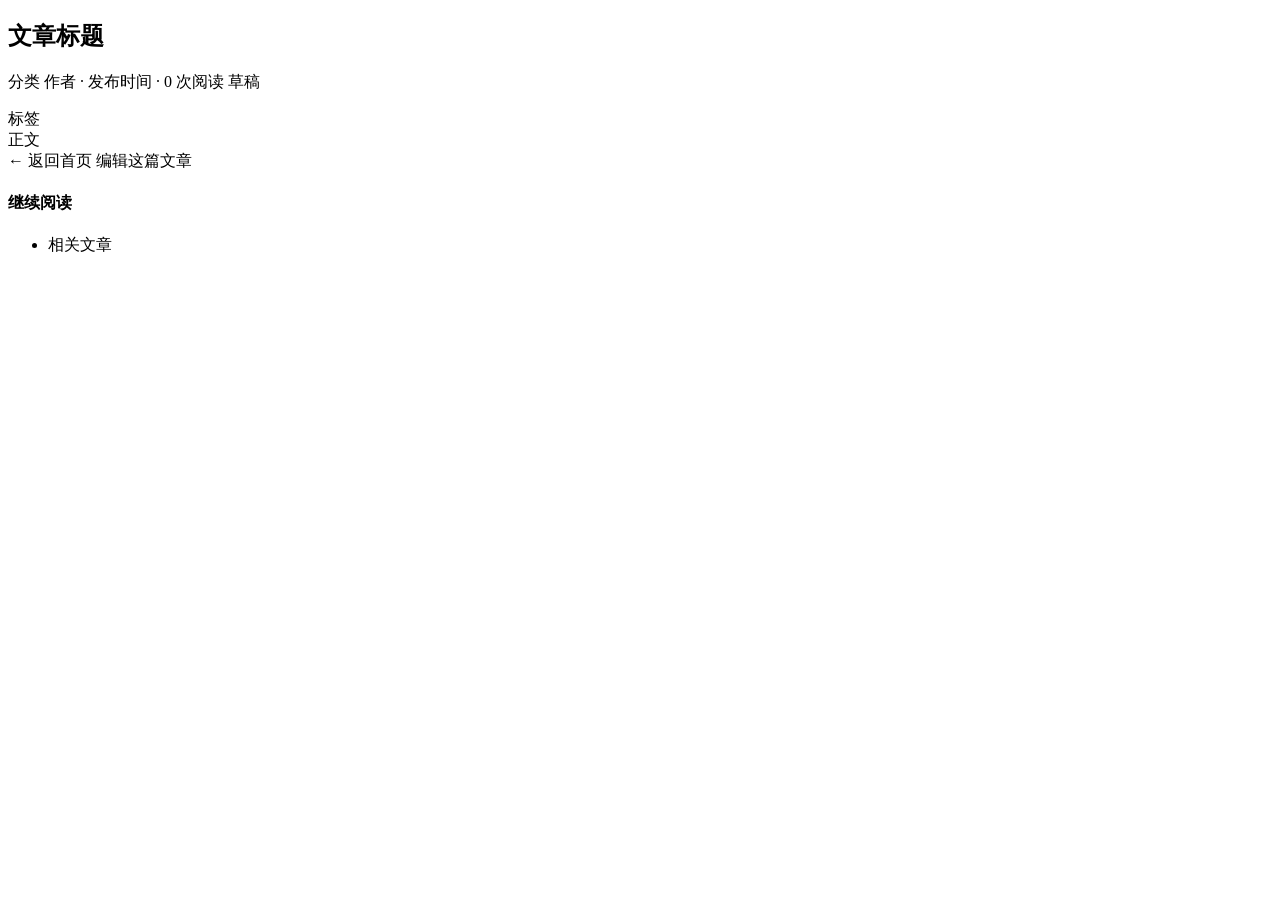
==== src/main/resources/templates/article.html @ 91f52336 "feat: 实现文章发布、列表、详情与后台管理 - 接入 Spring Data JPA 与 H2 文件数据库，新增 Article 实体与 ArticleRepository - 新增 Articl" ====
<!DOCTYPE html>
<html lang="zh-CN" xmlns:th="http://www.thymeleaf.org">
<head th:replace="~{fragments/layout :: head(${article.title})}"></head>
<body>
<header th:replace="~{fragments/layout :: header}"></header>

<main class="container layout">
    <div class="main-col">
        <article class="card article-detail">
            <header class="article-head">
                <h1 th:text="${article.title}">文章标题</h1>
                <p class="meta">
                    <span class="badge" th:if="${article.category != null}" th:text="${article.category}">分类</span>
                    <span th:text="${article.author}">作者</span>
                    <span>·</span>
                    <span th:text="${#temporals.format(article.createdAt, 'yyyy-MM-dd HH:mm')}">发布时间</span>
                    <span>·</span>
                    <span th:text="${article.views} + ' 次阅读'">0 次阅读</span>
                    <span th:if="${article.published == false}" class="draft-flag">草稿</span>
                </p>
                <div class="tags" th:if="${article.tags != null and !article.tags.isBlank()}">
                    <span class="tag" th:each="tag : ${#strings.arraySplit(article.tags, ',')}"
                          th:text="${#strings.trim(tag)}">标签</span>
                </div>
            </header>

            <div class="article-content" th:text="${article.content}">正文</div>

            <footer class="article-foot">
                <a class="btn" th:href="@{/}">← 返回首页</a>
                <a class="btn" th:href="@{/admin/articles/{id}/edit(id=${article.id})}">编辑这篇文章</a>
            </footer>
        </article>

        <section class="card" th:if="${not #lists.isEmpty(related)}">
            <h4 class="card-title">继续阅读</h4>
            <ul class="related-list">
                <li th:each="item : ${related}">
                    <a th:href="@{/article/{id}(id=${item.id})}" th:text="${item.title}">相关文章</a>
                </li>
            </ul>
        </section>
    </div>

    <aside th:replace="~{fragments/layout :: sidebar}"></aside>
</main>

<footer th:replace="~{fragments/layout :: footer}"></footer>
</body>
</html>
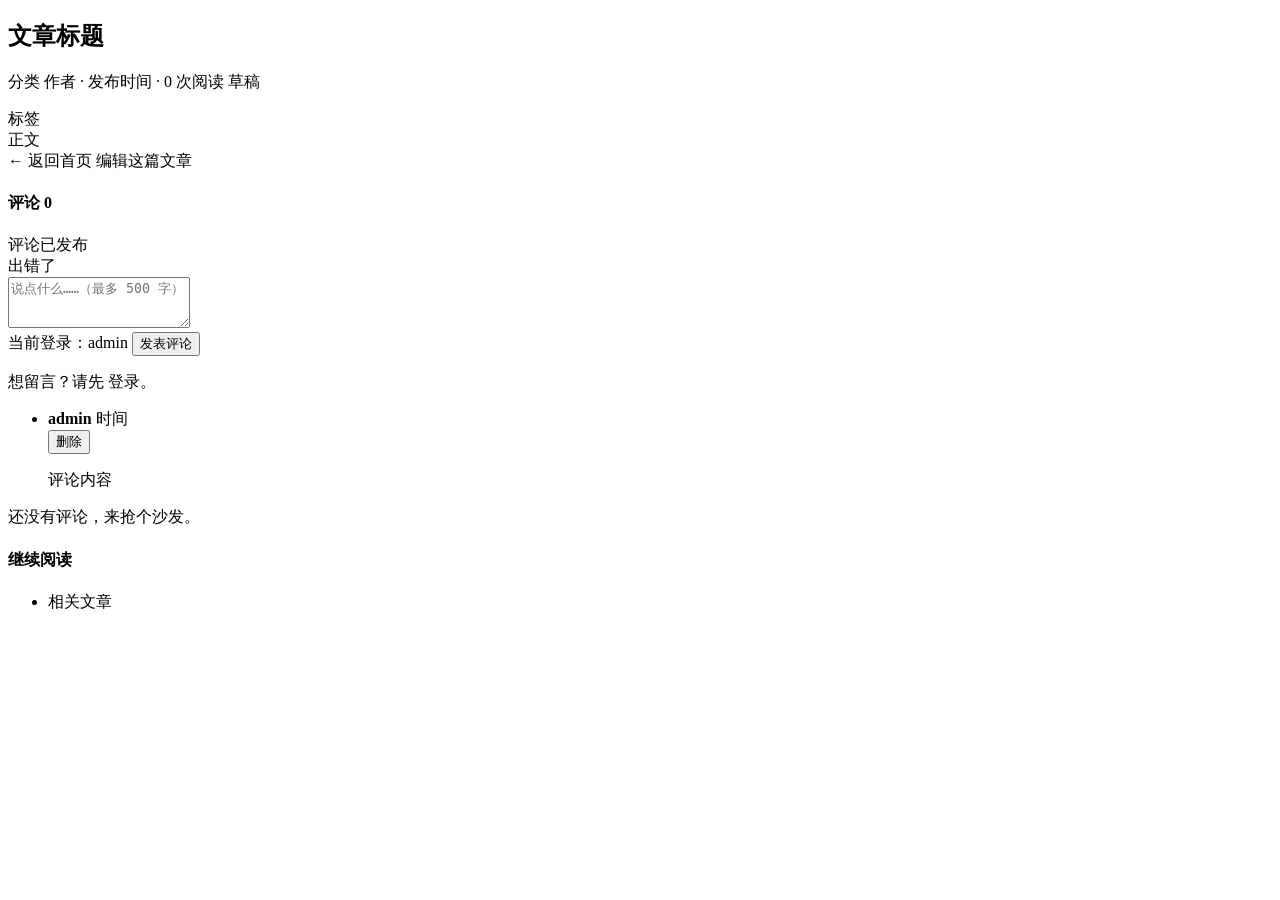
==== commit a688dd7e: "feat: 新增文章评论功能（登录后可评论、管理员可删除） - 新增 Comment 实体（article_id + author + content + createdAt，@PrePersist " ====
--- a/src/main/resources/templates/article.html
+++ b/src/main/resources/templates/article.html
@@ -1,5 +1,6 @@
 <!DOCTYPE html>
-<html lang="zh-CN" xmlns:th="http://www.thymeleaf.org">
+<html lang="zh-CN" xmlns:th="http://www.thymeleaf.org"
+      xmlns:sec="http://www.thymeleaf.org/extras/spring-security">
 <head th:replace="~{fragments/layout :: head(${article.title})}"></head>
 <body>
 <header th:replace="~{fragments/layout :: header}"></header>
@@ -32,6 +33,56 @@
             </footer>
         </article>
 
+        <!-- ==================== 评论区 ==================== -->
+        <section class="card" id="comments">
+            <h4 class="card-title">
+                评论 <span class="comment-count" th:text="${#lists.size(comments)}">0</span>
+            </h4>
+
+            <div class="alert" th:if="${commentOk}" th:text="${commentOk}">评论已发布</div>
+            <div class="alert alert-error" th:if="${commentError}" th:text="${commentError}">出错了</div>
+
+            <!-- 发表评论：只有登录用户能看到表单 -->
+            <form sec:authorize="isAuthenticated()" class="comment-form"
+                  th:action="@{/article/{id}/comments(id=${article.id})}" method="post">
+                <input type="hidden" th:name="${_csrf.parameterName}" th:value="${_csrf.token}" />
+                <textarea name="content" rows="3" maxlength="500"
+                          placeholder="说点什么……（最多 500 字）" required></textarea>
+                <div class="comment-form-foot">
+                    <span class="muted">
+                        当前登录：<span sec:authentication="name">admin</span>
+                    </span>
+                    <button type="submit" class="btn btn-primary">发表评论</button>
+                </div>
+            </form>
+
+            <!-- 没登录：提示先去登录 -->
+            <p class="muted comment-login-tip" sec:authorize="!isAuthenticated()">
+                想留言？请先 <a th:href="@{/login}">登录</a>。
+            </p>
+
+            <!-- 评论列表 -->
+            <ul class="comment-list" th:if="${not #lists.isEmpty(comments)}">
+                <li class="comment-item" th:each="c : ${comments}">
+                    <div class="comment-head">
+                        <strong th:text="${c.author}">admin</strong>
+                        <span class="muted"
+                              th:text="${#temporals.format(c.createdAt, 'yyyy-MM-dd HH:mm')}">时间</span>
+                        <!-- 只有管理员能看到删除按钮 -->
+                        <form sec:authorize="hasRole('ADMIN')" class="inline-form"
+                              th:action="@{/admin/comments/{id}/delete(id=${c.id})}" method="post"
+                              onsubmit="return confirm('确定删除这条评论吗？');">
+                            <input type="hidden" th:name="${_csrf.parameterName}" th:value="${_csrf.token}" />
+                            <button type="submit" class="btn btn-sm btn-danger">删除</button>
+                        </form>
+                    </div>
+                    <p class="comment-body" th:text="${c.content}">评论内容</p>
+                </li>
+            </ul>
+
+            <p class="muted" th:if="${#lists.isEmpty(comments)}">还没有评论，来抢个沙发。</p>
+        </section>
+
         <section class="card" th:if="${not #lists.isEmpty(related)}">
             <h4 class="card-title">继续阅读</h4>
             <ul class="related-list">
